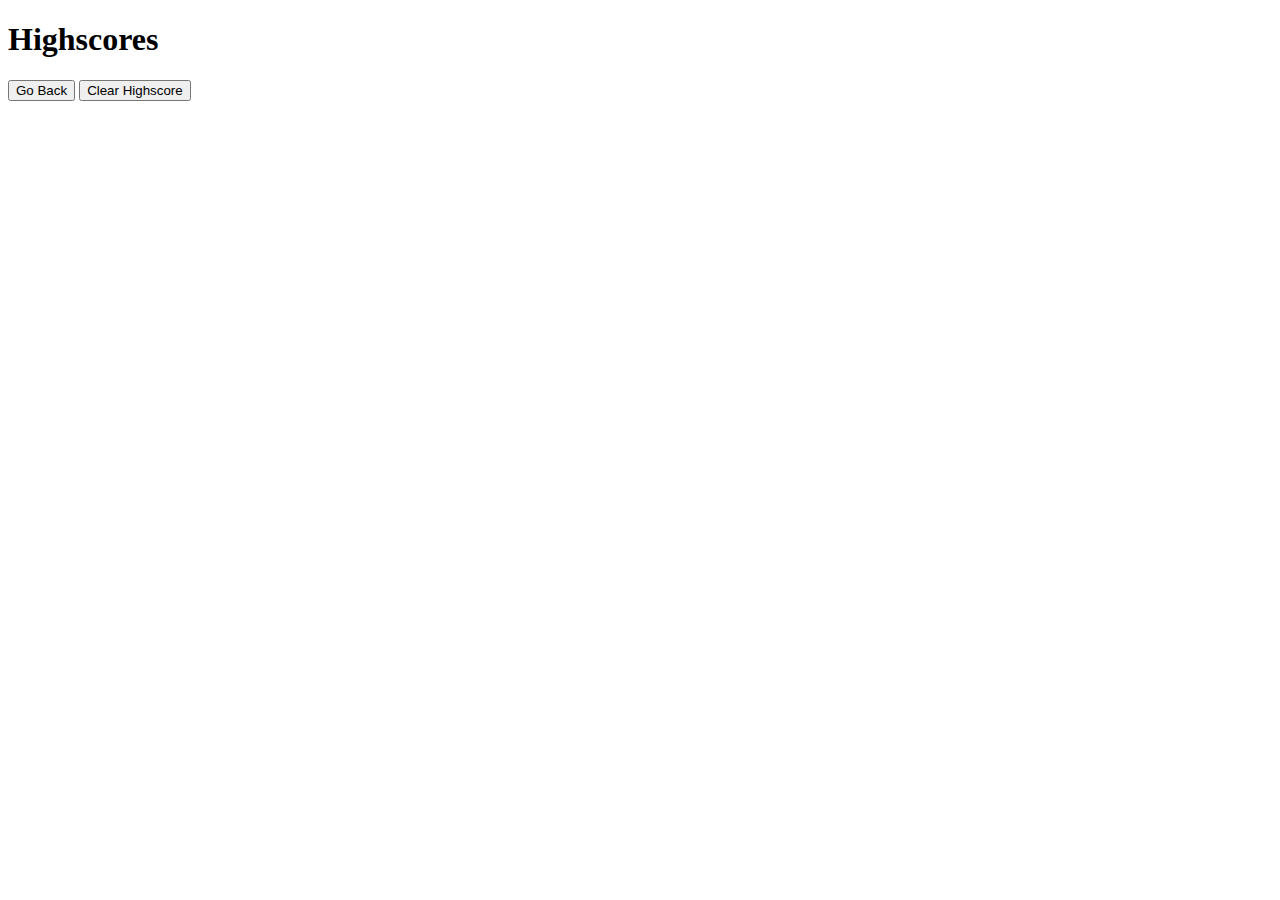
==== HighScores.html @ 0858db4c "Initial setup and links" ====
<!DOCTYPE html>
<html lang="en">

<head>
    <meta charset="UTF-8">
    <meta name="viewport" content="width=device-width, initial-scale=1.0">

    <link rel="stylesheet" href="style.css">

    <title>Highscores Leaderboard</title>

</head>

<body>
    <div id="container">

        <div id="Time"></div>

        <div id="questionsDiv">
            <h1>Highscores</h1>
            <ul id="highScore"></ul>

            <button id="back">Go Back</button>
            <button id="clear" value="reset">Clear Highscore</button>
        </div>
    </div>
    <script src="Scores.js"></script>
</body>

</html>
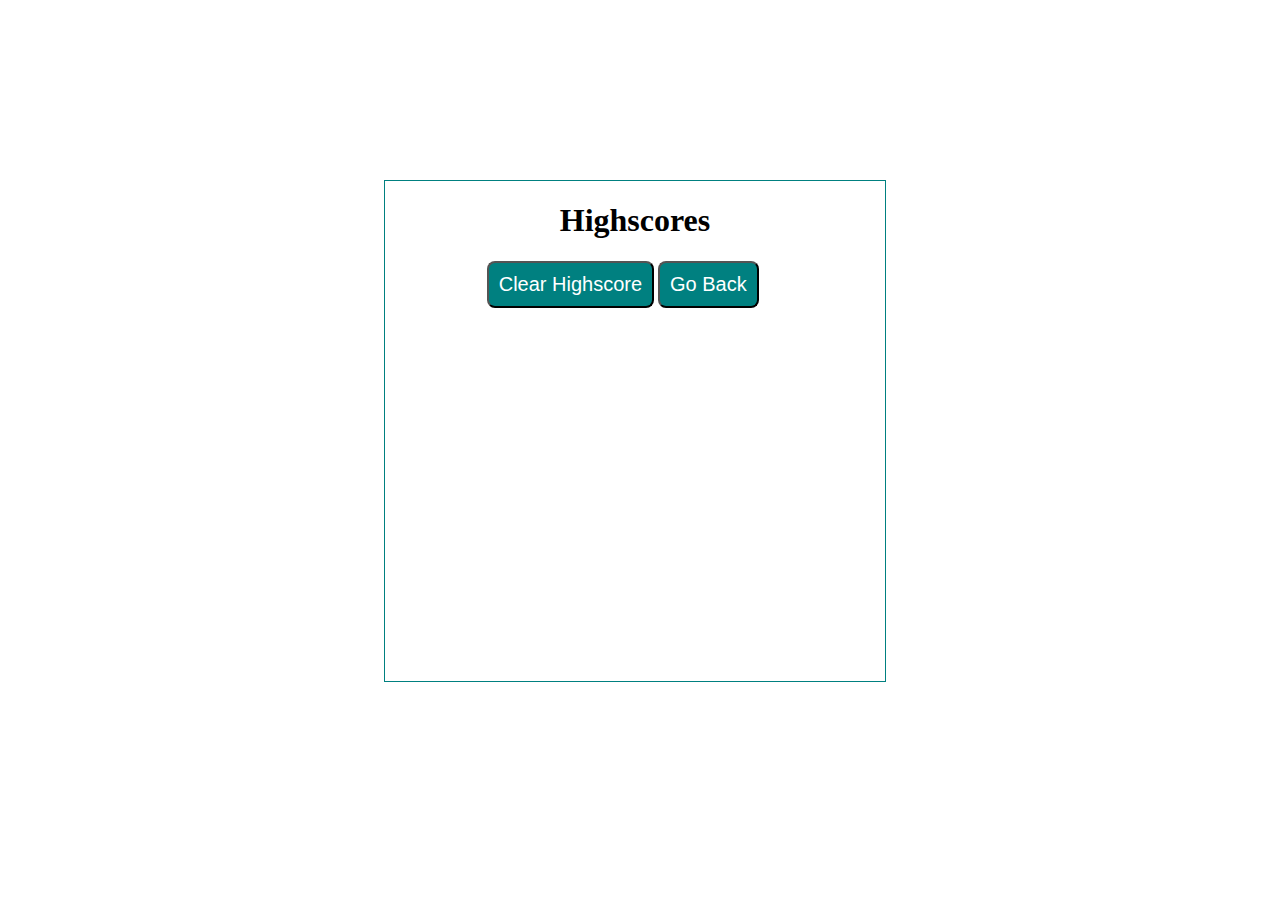
==== commit d881541c: "got help with style and organization" ====
--- a/HighScores.html
+++ b/HighScores.html
@@ -16,7 +16,7 @@
 
         <div id="Time"></div>
 
-        <div id="questionsDiv">
+        <div id="question">
             <h1>Highscores</h1>
             <ul id="highScore"></ul>
 
--- a/style.css
+++ b/style.css
@@ -0,0 +1,92 @@
+#container {
+    position: absolute;
+    left: 30%;
+    top: 20%;
+    width: 500px;
+    height: 500px;
+    border: 1px solid teal;
+}
+#begin {
+    background-color: teal;
+    margin-left: 33%;
+    padding: 15px 32px;
+    font-size: 20px;
+    color: white;
+}
+#question {
+    margin: 20px;
+}
+
+#clock {
+    float: right;
+}
+
+#back {
+    background-color: teal;
+    position: relative;
+    padding: 10px;
+    font-size: 20px;
+    color: white;
+    top: 30%;
+    left: 55%;
+    width: auto;
+    text-align: center;
+    text-decoration: none;
+}
+
+
+
+#clear {
+    background-color: teal;
+    position: relative;
+    padding: 10px;
+    font-size: 20px;
+    color: white;
+    top: 30%;
+    right: 5%;
+    text-align: center;
+}
+
+button {
+    border-radius: 8px;
+}
+
+textarea {
+    width: 90%;
+    margin: 20px;
+}
+
+#Submit {
+    background-color: teal;
+    margin-left: 33%;
+    padding: 15px 32px;
+    font-size: 20px;
+    color: white;
+}
+
+label {
+    margin-right: 10px;
+}
+input {
+    margin-bottom: 20px;
+    width: 50%;
+    border: 1px solid lightgray;
+}
+
+h1 {
+    text-align: center;
+}
+
+li {
+    background-color: teal;
+    margin-top: 10px;
+    padding: 5px 15px;
+    width: 80%;
+    font-size: 18px;
+    color: white;
+}
+
+#createDiv {
+    margin-top: 20px;
+    border-top: 1px solid lightgray;
+}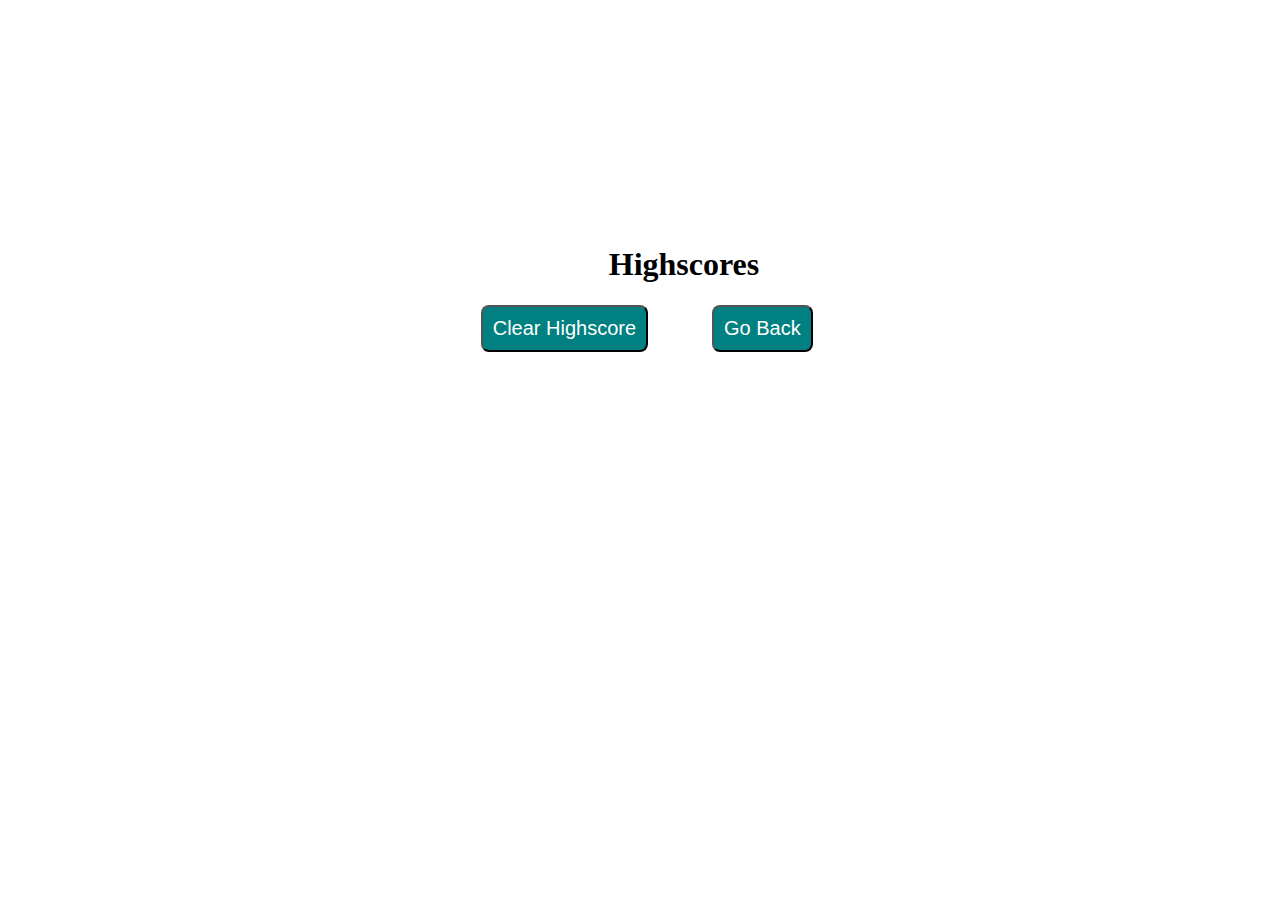
==== commit 8c47b098: "Put script, images, and style in folders" ====
--- a/HighScores.html
+++ b/HighScores.html
@@ -5,7 +5,7 @@
     <meta charset="UTF-8">
     <meta name="viewport" content="width=device-width, initial-scale=1.0">
 
-    <link rel="stylesheet" href="style.css">
+    <link rel="stylesheet" href="Assets/styles/style.css">
 
     <title>Highscores Leaderboard</title>
 
@@ -24,7 +24,7 @@
             <button id="clear" value="reset">Clear Highscore</button>
         </div>
     </div>
-    <script src="Scores.js"></script>
+    <script src="Assets/javascript/Scores.js"></script>
 </body>
 
 </html>--- a/Assets/styles/style.css
+++ b/Assets/styles/style.css
@@ -0,0 +1,91 @@
+#container {
+    position: absolute;
+    left: 30%;
+    top: 25%;
+    width: 600px;
+    height: 600px;
+}
+#begin {
+    background-color: teal;
+    margin-left: 33%;
+    padding: 15px 32px;
+    font-size: 20px;
+    color: white;
+}
+#question {
+    margin: 20px;
+}
+
+#clock {
+    float: right;
+}
+
+#back {
+    background-color: teal;
+    position: relative;
+    padding: 10px;
+    font-size: 20px;
+    color: white;
+    top: 30%;
+    left: 55%;
+    width: auto;
+    text-align: center;
+    text-decoration: none;
+}
+
+
+
+#clear {
+    background-color: teal;
+    position: relative;
+    padding: 10px;
+    font-size: 20px;
+    color: white;
+    top: 30%;
+    right: 5%;
+    text-align: center;
+}
+
+button {
+    border-radius: 8px;
+}
+
+textarea {
+    width: 90%;
+    margin: 20px;
+}
+
+#Submit {
+    background-color: teal;
+    margin-left: 33%;
+    padding: 15px 32px;
+    font-size: 20px;
+    color: white;
+}
+
+label {
+    margin-right: 10px;
+}
+input {
+    margin-bottom: 20px;
+    width: 50%;
+    border: 1px solid lightgray;
+}
+
+h1 {
+    text-align: center;
+}
+
+li {
+    background-color: teal;
+    margin-top: 10px;
+    padding: 5px 15px;
+    width: 80%;
+    font-size: 18px;
+    color: white;
+}
+
+#createDiv {
+    margin-top: 20px;
+    border-top: 1px solid lightgray;
+}